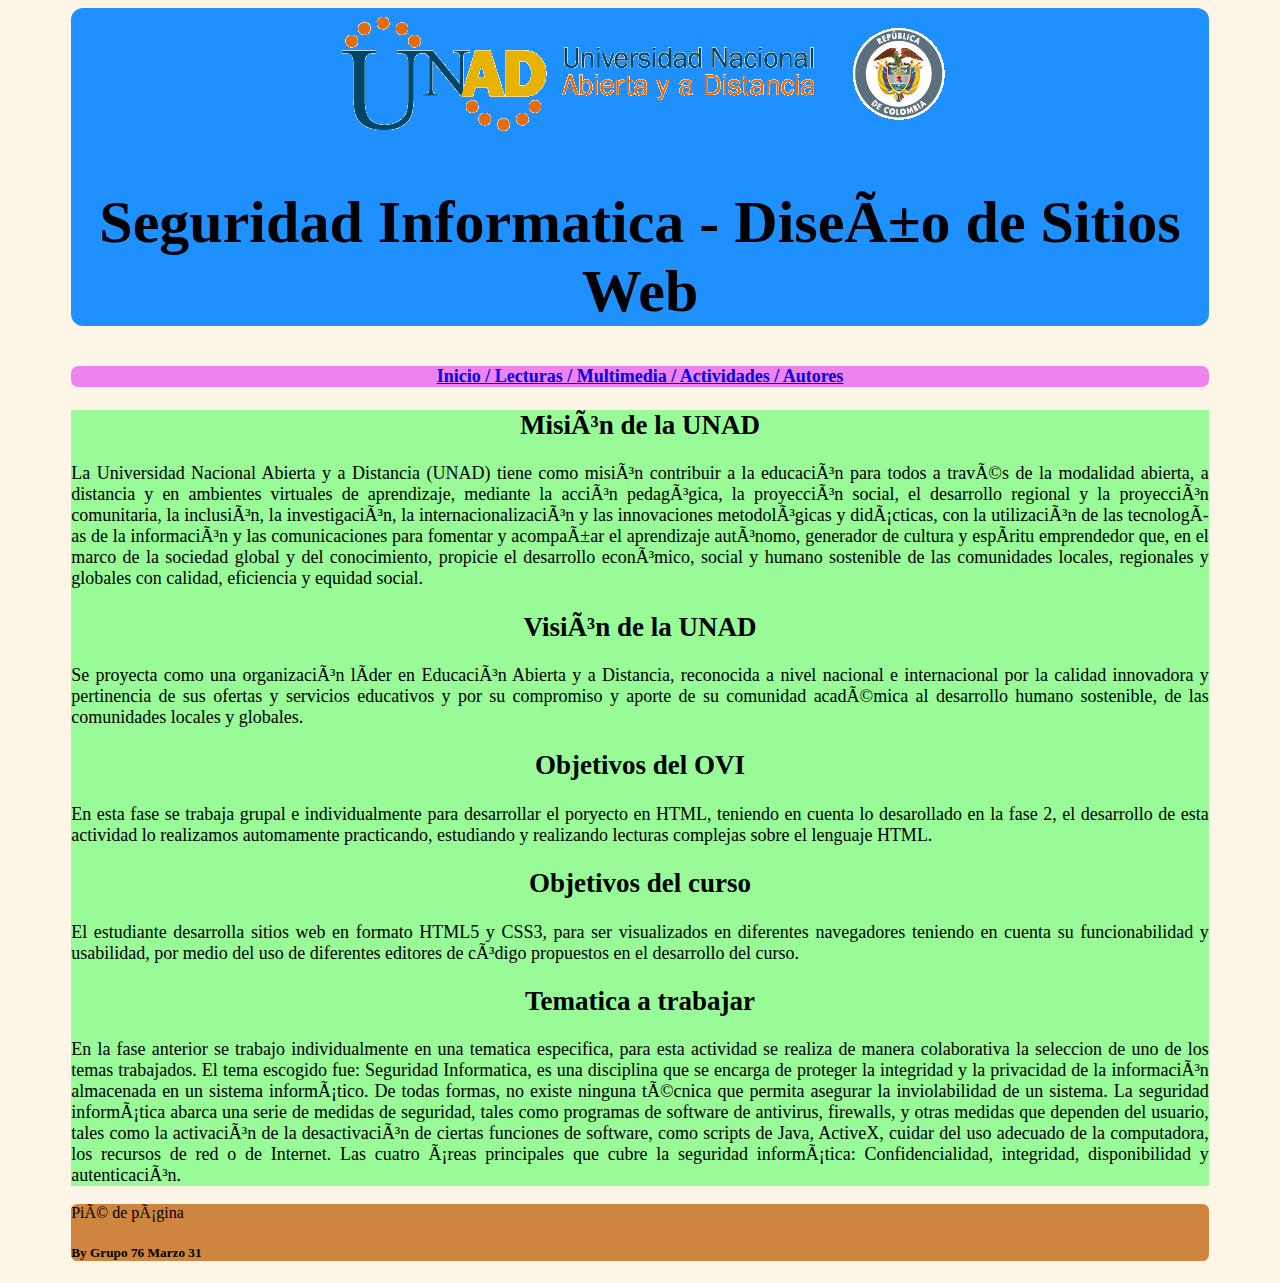
==== index.html @ f39bb184 "Update and rename Pagina1.html to index.html" ====
<!DOCTYPE html>
<html lang="en">
<head>
    <meta charset="UTF-4">
    <meta name="viewport" content="width=device-width, initial-scale=1.0">
    <title>Fase2 Sitio OVI</title>
    <link rel="stylesheet" href="CSS/estilo.css">
</head>
<body>
    <header>
        <img src="IMG/logo1.png" alt="Logo de la UNAD">
        <h1> Seguridad Informatica - Diseño de Sitios Web </h1>
    </header>
    <nav>
        <a href = "index.html" >Inicio / </a>
        <a href = "Pagina2.html" >Lecturas / </a>
        <a href = "Pagina3.html" >Multimedia / </a>
        <a href = "Pagina4.html" >Actividades / </a>
        <a href = "Pagina5.html" >Autores </a>  
   
    </nav>
    <section class="contenedor">
        <section class="central">

            <article>
                <h2>  Misión de la UNAD</h2>

            <p> La Universidad Nacional Abierta y a Distancia (UNAD) tiene como misión contribuir a la educación para todos a través de la modalidad abierta, a distancia
                y en ambientes virtuales de aprendizaje, mediante la acción pedagógica, la proyección social, el desarrollo regional y la proyección comunitaria, la inclusión,
                la investigación, la internacionalización y las innovaciones metodológicas y didácticas, con la utilización de las tecnologías de la información y las comunicaciones
                para fomentar y acompañar el aprendizaje autónomo, generador de cultura y espíritu emprendedor que, en el marco de la sociedad global y del conocimiento, propicie el
                desarrollo económico, social y humano sostenible de las comunidades locales, regionales y globales con calidad, eficiencia y equidad social. 
                </p>
        </article>

        <article>
            <h2>  Visión de la UNAD</h2>
              <p>  Se proyecta como una organización líder en Educación Abierta y a Distancia, reconocida a nivel nacional e internacional por la calidad innovadora y pertinencia
                   de sus ofertas y servicios educativos y por su compromiso y aporte de su comunidad académica al desarrollo humano sostenible, de las comunidades locales y globales.
                 </p>
    </article>

            <article>
                    <h2>  Objetivos del OVI</h2>

                <p> En esta fase se trabaja grupal e individualmente para desarrollar el poryecto en HTML,
                    teniendo en cuenta lo desarollado en la fase 2, el desarrollo de esta actividad lo 
                    realizamos automamente practicando, estudiando y realizando lecturas complejas sobre
                    el lenguaje HTML.
                    </p>
            </article>
            <article>
                <h2>      Objetivos del curso</h2>

                <p> El estudiante desarrolla sitios web en formato HTML5 y CSS3,  para ser visualizados
                    en diferentes navegadores teniendo en cuenta su funcionabilidad y usabilidad,
                    por medio del uso de diferentes editores de código propuestos en el desarrollo del curso. 
                    </p>
            </article>
            <article>
                <h2>       Tematica a trabajar</h2>

                <p> En la fase anterior se trabajo individualmente en una tematica especifica, para esta
                    actividad se realiza de manera colaborativa la seleccion de uno de los temas trabajados.
                    El tema escogido fue: Seguridad  Informatica, es una disciplina que se encarga de proteger
                    la integridad y la privacidad de la información almacenada en un sistema informático.
                    De todas formas, no existe ninguna técnica que permita asegurar la inviolabilidad de un sistema.
                    La seguridad informática abarca una serie de medidas de seguridad, tales como programas de software
                    de antivirus, firewalls, y otras medidas que dependen del usuario, tales como la activación de la
                    desactivación de ciertas funciones de software, como scripts de Java, ActiveX, cuidar del uso
                    adecuado de la computadora, los recursos de red o de Internet.  
                    Las cuatro áreas principales que cubre la seguridad informática:
                    Confidencialidad, integridad, disponibilidad y autenticación.    
                    </p>
            </article>
           

        </section>

    </section>
    <footer>
        <p> Pié de página</p>
        <h5> By Grupo 76 Marzo 31  </h5>
    </footer>
</body>
</html>
---- CSS/estilo.css ----
nav{
    background-color: violet;
    text-align: center;
    font: bold 18px verdana, cambria math, color white;
}
header{
    background-color: dodgerblue;
    text-align: center;
    font: bold 30px verdana, cambria math, color white;
}
nav, header, .contenedor, .autores, footer{
    max-width: 90%;
    margin: auto;
    border-radius: 0.4em;
}
article {
    text-align: center;
    font-size: 18px;
}
p {
    text-align: justify;
}
h6 {
    font-size: 12px;  
}
aside {
    text-align: center; 
}
section {
    background-color: palegreen;
}
h6 {
    text-align: center;
}

.autores {
    text-align: center;
}
footer {
    background-color: peru;
    
}
.contenedor{
    background-color: navajowhite;
}
body{
    background-color: oldlace;
    color: black
}
h3 {
    text-align: center; 
}
article h4 {
    text-align: center;
}
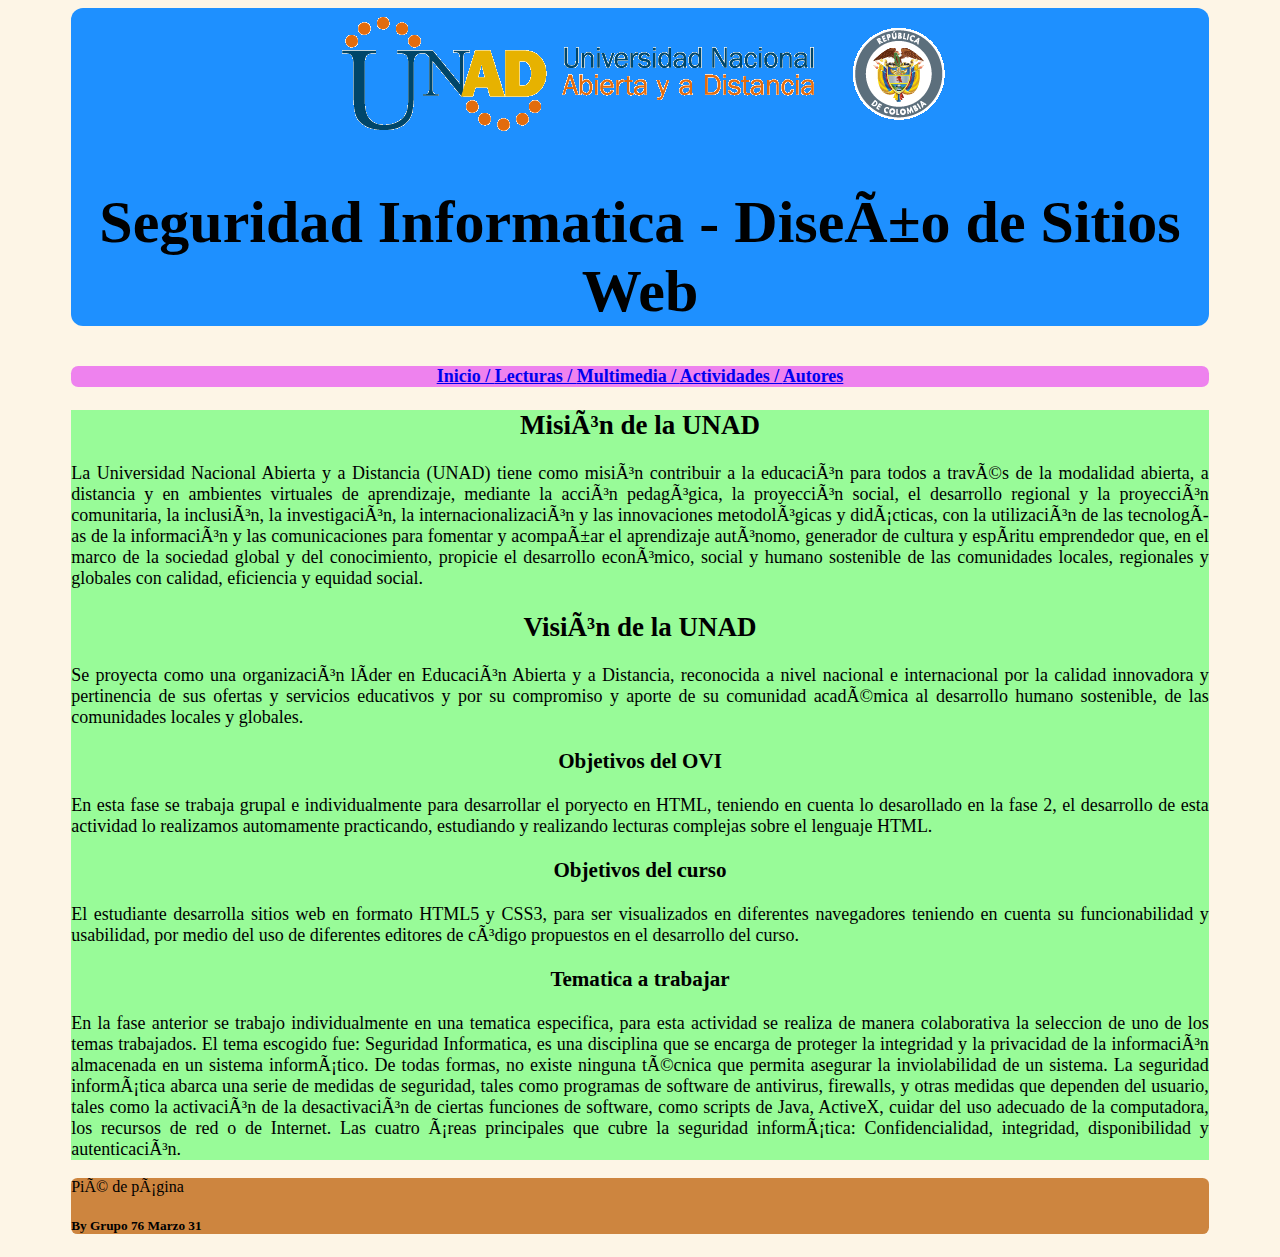
==== commit 8a9833c3: "Update and rename Pagina1.html to index.html" ====
--- a/index.html
+++ b/index.html
@@ -41,7 +41,7 @@
     </article>
 
             <article>
-                    <h2>  Objetivos del OVI</h2>
+                    <h3>  Objetivos del OVI</h3>
 
                 <p> En esta fase se trabaja grupal e individualmente para desarrollar el poryecto en HTML,
                     teniendo en cuenta lo desarollado en la fase 2, el desarrollo de esta actividad lo 
@@ -50,7 +50,7 @@
                     </p>
             </article>
             <article>
-                <h2>      Objetivos del curso</h2>
+                <h3>      Objetivos del curso</h3>
 
                 <p> El estudiante desarrolla sitios web en formato HTML5 y CSS3,  para ser visualizados
                     en diferentes navegadores teniendo en cuenta su funcionabilidad y usabilidad,
@@ -58,7 +58,7 @@
                     </p>
             </article>
             <article>
-                <h2>       Tematica a trabajar</h2>
+                <h3>       Tematica a trabajar</h3>
 
                 <p> En la fase anterior se trabajo individualmente en una tematica especifica, para esta
                     actividad se realiza de manera colaborativa la seleccion de uno de los temas trabajados.
